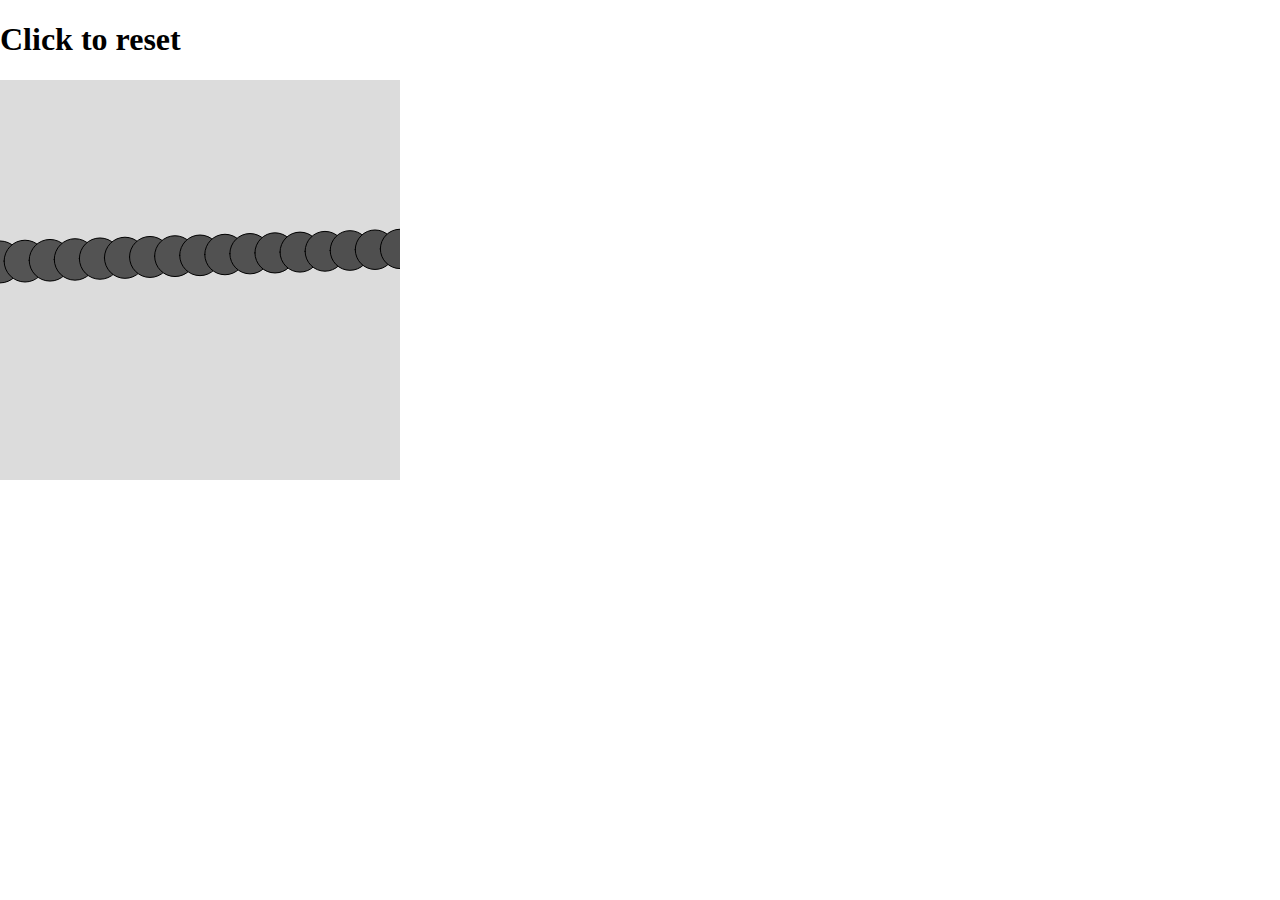
==== bouncysize.html @ 20215440 "Add files via upload" ====
<!DOCTYPE html><html><head>
    <script src="p5.min.js"></script>
    <script src="p5.dom.min.js"></script>
    <script src="p5.sound.min.js"></script>
    <link rel="stylesheet" type="text/css" href="style.css">
    <meta charset="utf-8">

  </head>
  <body>
      <h1>Click to reset</h1>
    <script src="bouncysize.js"></script>
  

</body></html>
---- style.css ----
html, body {
  margin: 0;
  padding: 0;
}
canvas {
  display: block;
}


li a {
    display: block;
    color: #000;
    padding: 8px 16px;
    text-decoration: none;
}

/* Change the link color on hover */
li a:hover {
    background-color: #555;
    color: white;
}
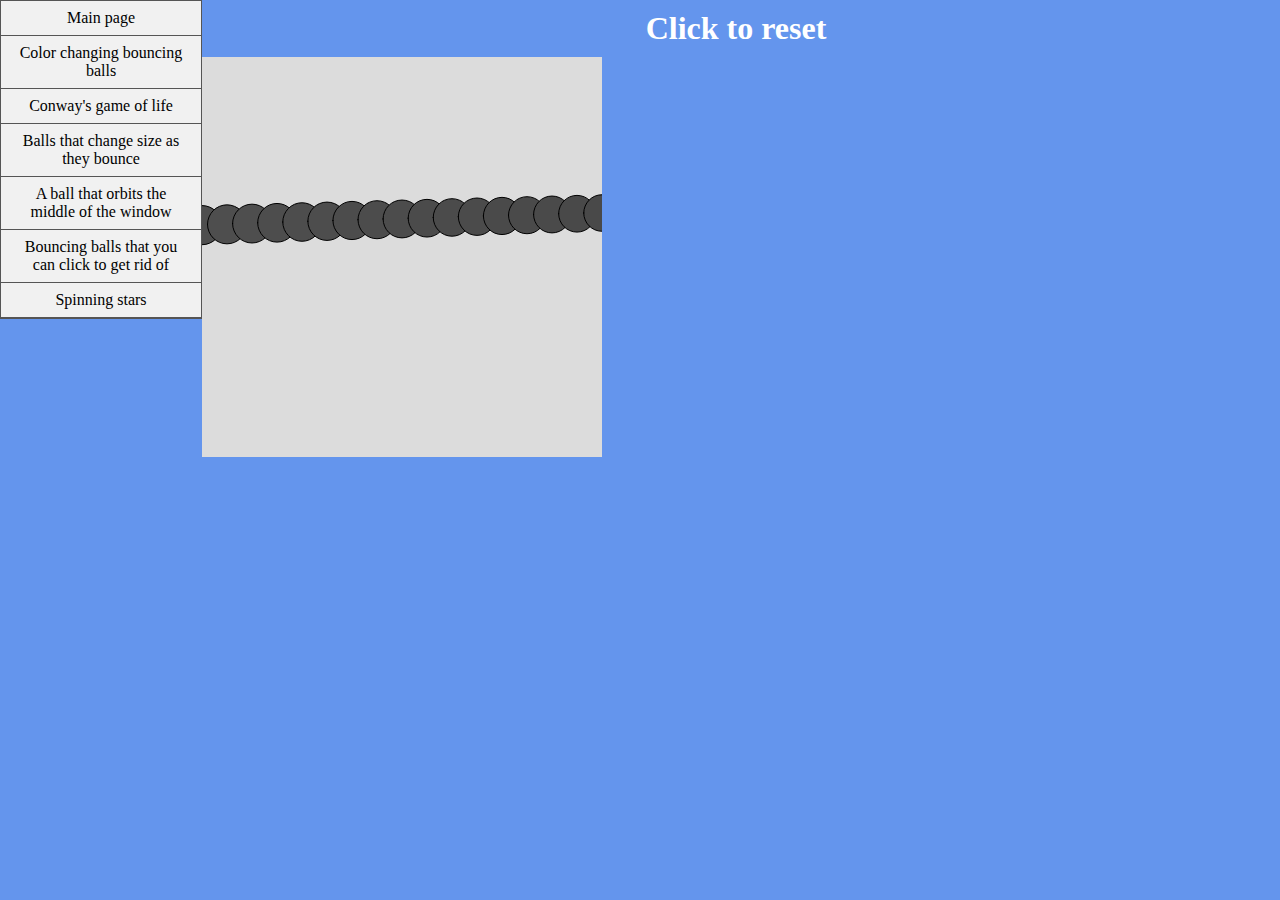
==== commit b5d6c047: "Add files via upload" ====
--- a/bouncysize.html
+++ b/bouncysize.html
@@ -1,4 +1,5 @@
 <!DOCTYPE html><html><head>
+    <title>Cosmo's Website</title>
     <script src="p5.min.js"></script>
     <script src="p5.dom.min.js"></script>
     <script src="p5.sound.min.js"></script>
@@ -7,6 +8,26 @@
 
   </head>
   <body>
+  <ul>
+      <li><a href="index.html">Main page</a></li>
+      <li><a href="colorchangeball.html">Color changing bouncing balls</a></li>
+
+      <li><a href="gameoflife.html">Conway's game of life</a></li>
+
+      <li><a href="bouncysize.html">Balls that change size as they bounce</a></li>
+
+
+
+
+
+      <li><a href="orbit.html">A ball that orbits the middle of the window</a></li>
+
+      <li><a href="poppingballs.html">Bouncing balls that you can click to get rid of</a></li>
+
+      <li><a href="stars.html">Spinning stars</a></li>
+
+
+  </ul>
       <h1>Click to reset</h1>
     <script src="bouncysize.js"></script>
   
--- a/style.css
+++ b/style.css
@@ -1,13 +1,39 @@
 html, body {
   margin: 0;
   padding: 0;
+    background-color: cornflowerblue;
 }
 canvas {
   display: block;
 }
 
+h1{
 
+    display: block;
+    font-family: verdana;
+    color: white;
+    text-align: center;
+    padding: 10px;
+    margin: auto;
+
+
+}
+
+ul {
+    list-style-type: none;
+    border: 1px solid #555;
+    height: 100%; /* Full height */
+float:left;
+    overflow: auto; /* Enable scrolling if the sidenav has too much content */
+    margin: 0;
+    padding: 0;
+    width: 200px;
+    background-color: #f1f1f1;
+}
+li {text-align: center;
+    border-bottom: 1px solid #555;}
 li a {
+    font-family: verdana;
     display: block;
     color: #000;
     padding: 8px 16px;
@@ -18,4 +44,19 @@
 li a:hover {
     background-color: #555;
     color: white;
+}
+div{
+    padding: 2px;
+    border: 1px solid red;
+    margin-left: 100px;
+    }
+script{
+    margin-left:210px;
+    position: relative;
+}
+img{
+
+    margin:10px;
+    border: 1px solid red;
+
 }